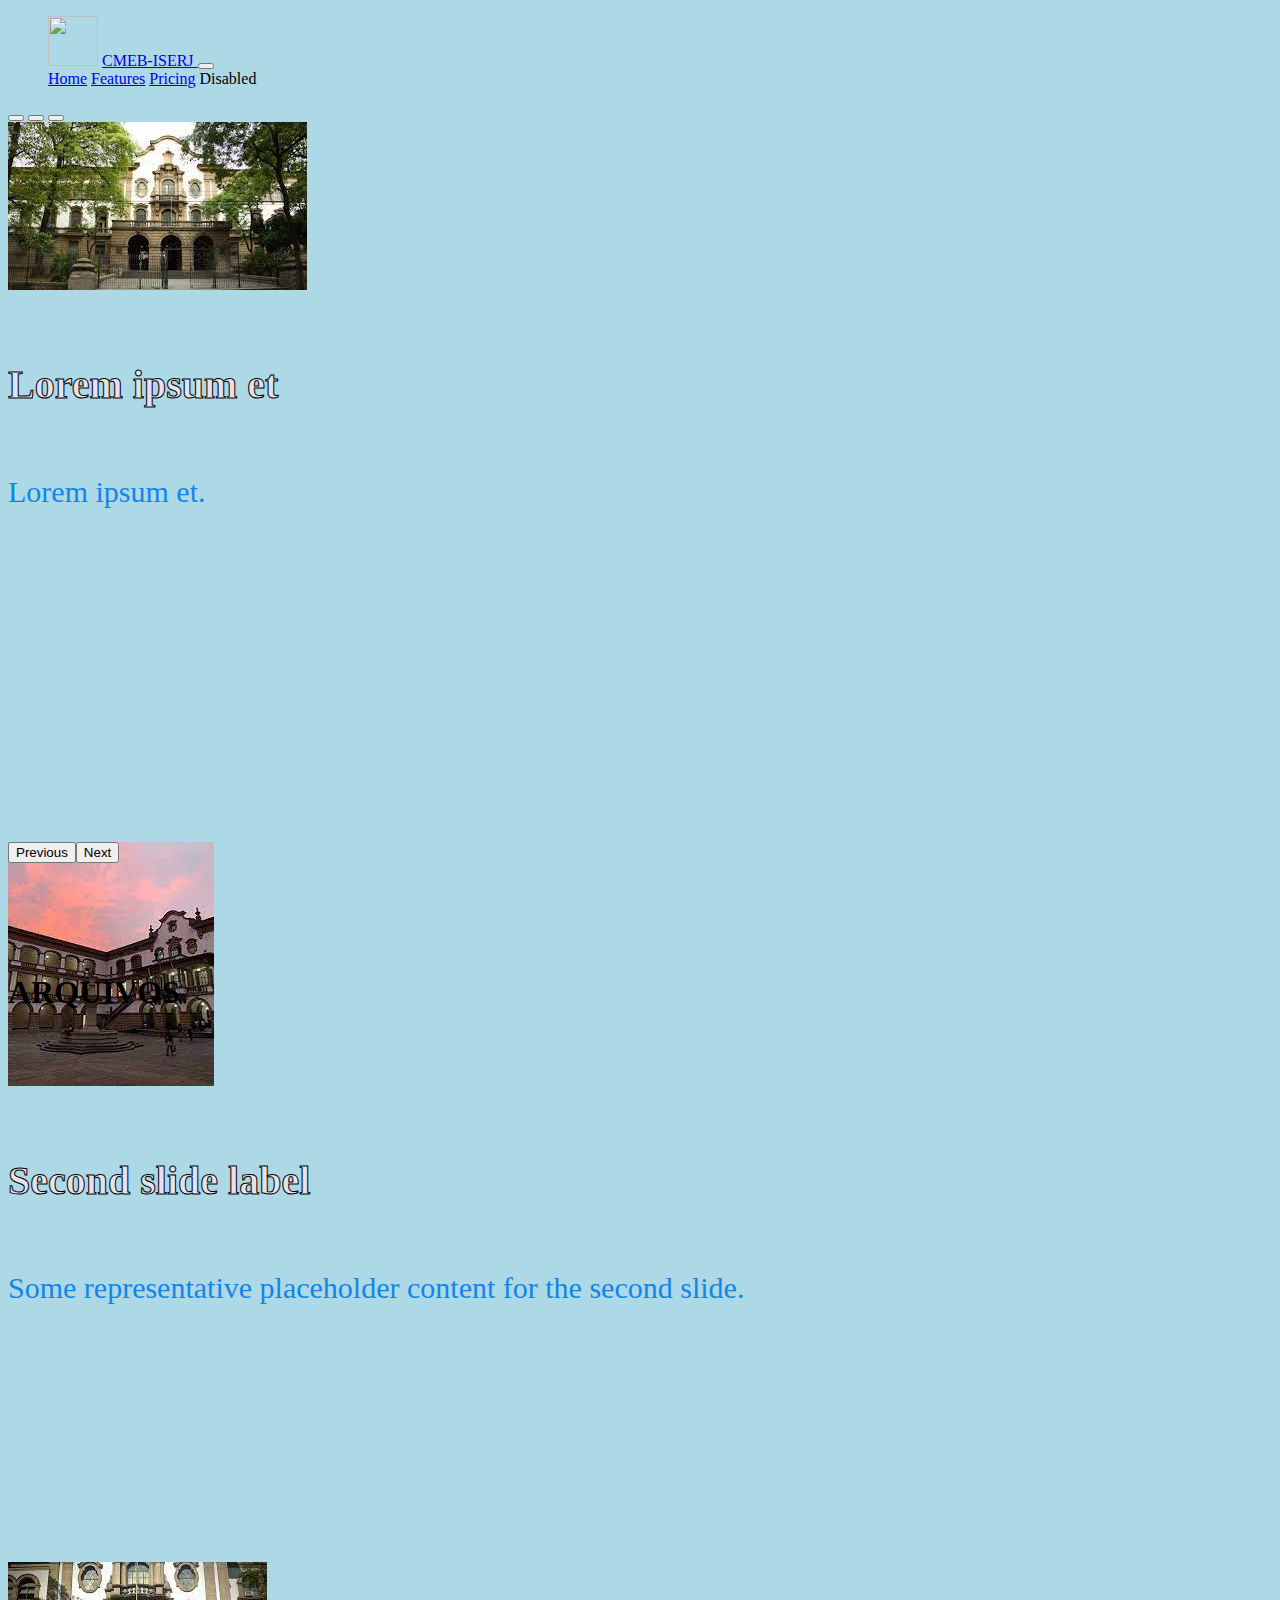
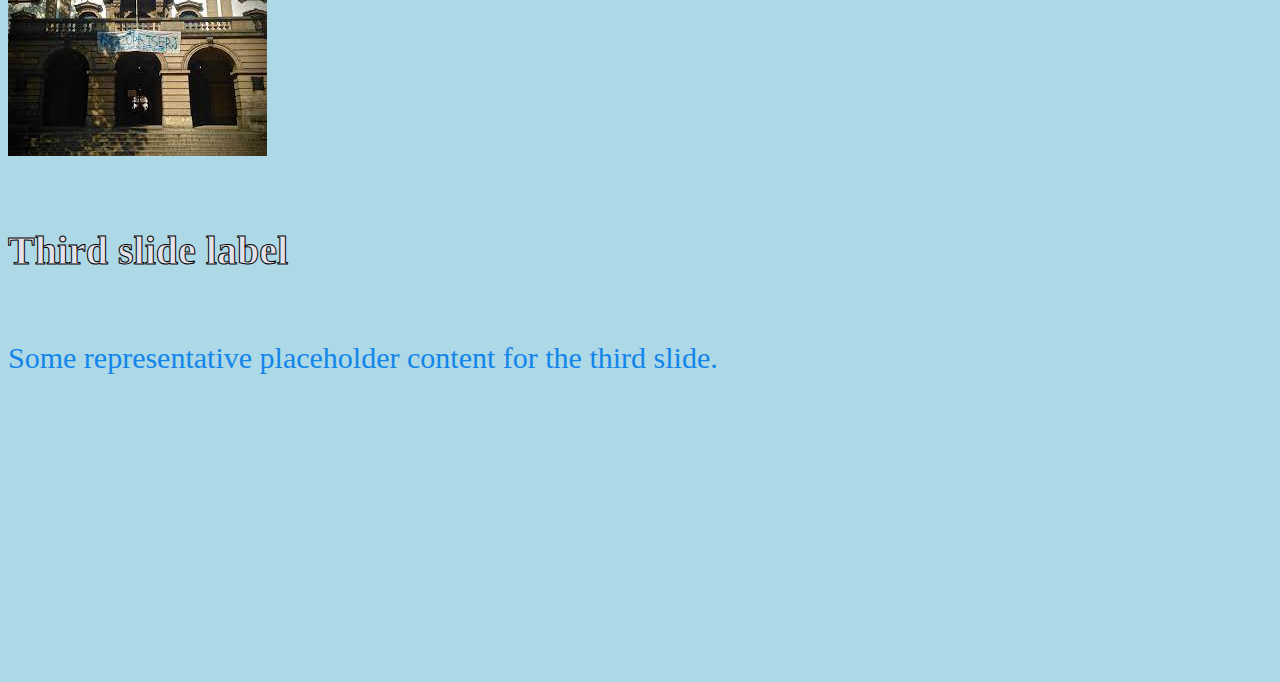
==== cmeb/index.html @ 40f20b03 "added navbear :D" ====
<!doctype html>
<html lang="en">
      <!-- req do bootstrap -->
    <meta charset="utf-8">
    <meta name="viewport" content="width=device-width, initial-scale=1">

    <!-- req do css do bootstrap -->
    <link href="https://cdn.jsdelivr.net/npm/bootstrap@5.1.0/dist/css/bootstrap.min.css" rel="stylesheet" integrity="sha384-KyZXEAg3QhqLMpG8r+8fhAXLRk2vvoC2f3B09zVXn8CA5QIVfZOJ3BCsw2P0p/We" crossorigin="anonymous">

    <!-- req do js do boostrap-->
    <script src="https://cdn.jsdelivr.net/npm/bootstrap@5.1.0/dist/js/bootstrap.bundle.min.js" integrity="sha384-U1DAWAznBHeqEIlVSCgzq+c9gqGAJn5c/t99JyeKa9xxaYpSvHU5awsuZVVFIhvj" crossorigin="anonymous"></script>

  <head>
<link rel="stylesheet" href="style.css">
<nav class="navbar navbar-expand-lg navbar-light bg-light">
  <div class="container-fluid">
    <ul class="navbar-nav mx-auto">
    <img src="images/5.png" width="50" height="50"> <a  class="navbar-brand" href="#">CMEB-ISERJ </a> 
     <button class="navbar-toggler" type="button" data-bs-toggle="collapse" data-bs-target="#navbarNavAltMarkup" aria-controls="navbarNavAltMarkup" aria-expanded="false" aria-label="Toggle navigation">
      <span class="navbar-toggler-icon"></span>
    </button>
    <div class="collapse navbar-collapse" id="navbarNavAltMarkup">
      <div class="navbar-nav">
        <a class="nav-link active" aria-current="page" href="#">Home</a>
        <a class="nav-link" href="#">Features</a>
        <a class="nav-link" href="#">Pricing</a>
        <a class="nav-link disabled">Disabled</a>
      </div>
    </div>
  </div>
</nav>
  </head>
  <body>


      </body>
      <main>
        <div>
          <div><div id="carousel1" class="carousel slide" data-bs-ride="carousel">
  <div class="carousel-indicators">
    <button type="button" data-bs-target="#carouselExampleCaptions" data-bs-slide-to="0" class="active" aria-current="true" aria-label="Slide 1"></button>
    <button type="button" data-bs-target="#carouselExampleCaptions" data-bs-slide-to="1" aria-label="Slide 2"></button>
    <button type="button" data-bs-target="#carouselExampleCaptions" data-bs-slide-to="2" aria-label="Slide 3"></button>
  </div>
 <table> <div class="carousel-inner">
    <div class="carousel-item active">
      <img src="images/1.jpeg" class="d-block w-100" alt="...">
      <div class="carousel-caption d-none d-md-block">
        <h5>Lorem ipsum et</h5>
        <p>Lorem ipsum et.</p>
      </div>
    </div>
    <div class="carousel-item">
      <img src="images/2.jpeg" class="d-block w-100 height:auto;"  alt="...">
      <div class="carousel-caption d-none d-md-block">
        <h5>Second slide label</h5>
        <p>Some representative placeholder content for the second slide.</p>
      </div>
    </div>
    <div class="carousel-item">
      <img src="images/3.jpeg" class="d-block w-100" alt="...">
      <div class="carousel-caption d-none d-md-block">
        <h5>Third slide label</h5>
        <p>Some representative placeholder content for the third slide.</p>
      </div>
    </div>
  </div>
  <button class="carousel-control-prev" type="button" data-bs-target="#carousel1" data-bs-slide="prev">
    <span class="carousel-control-prev-icon" aria-hidden="true"></span>
    <span class="visually-hidden">Previous</span>
  </button>
  <button class="carousel-control-next" type="button" data-bs-target="#carousel1" data-bs-slide="next">
    <span class="carousel-control-next-icon" aria-hidden="true"></span>
    <span class="visually-hidden">Next</span>
  </button>
</table>
  <br/><br/><br/><br/> <br/>
  <h1>ARQUIVOS
    
  </h1>
</div>
        </div>
      </div>
      </main>
</html>
---- cmeb/style.css ----
body {
  background-color: lightblue;
}



.container-fluid {
	padding:0;
}

#carousel1 .carousel-inner, #carousel1 .carousel-item {
	height: 80vh
}
#carousel1 .carousel-caption p {
	font-size: 30px;
	text-align: left;
	color: #1285EA;
}
#carousel1 .carousel-caption h5{
	font-size: 40px;
	text-align: left;
	color: #E6E2EB;
	-webkit-text-stroke: 1px black;
}
#carousel1 .carousel-item{
	background-image: radial-gradient (circle, black, transparent);
}
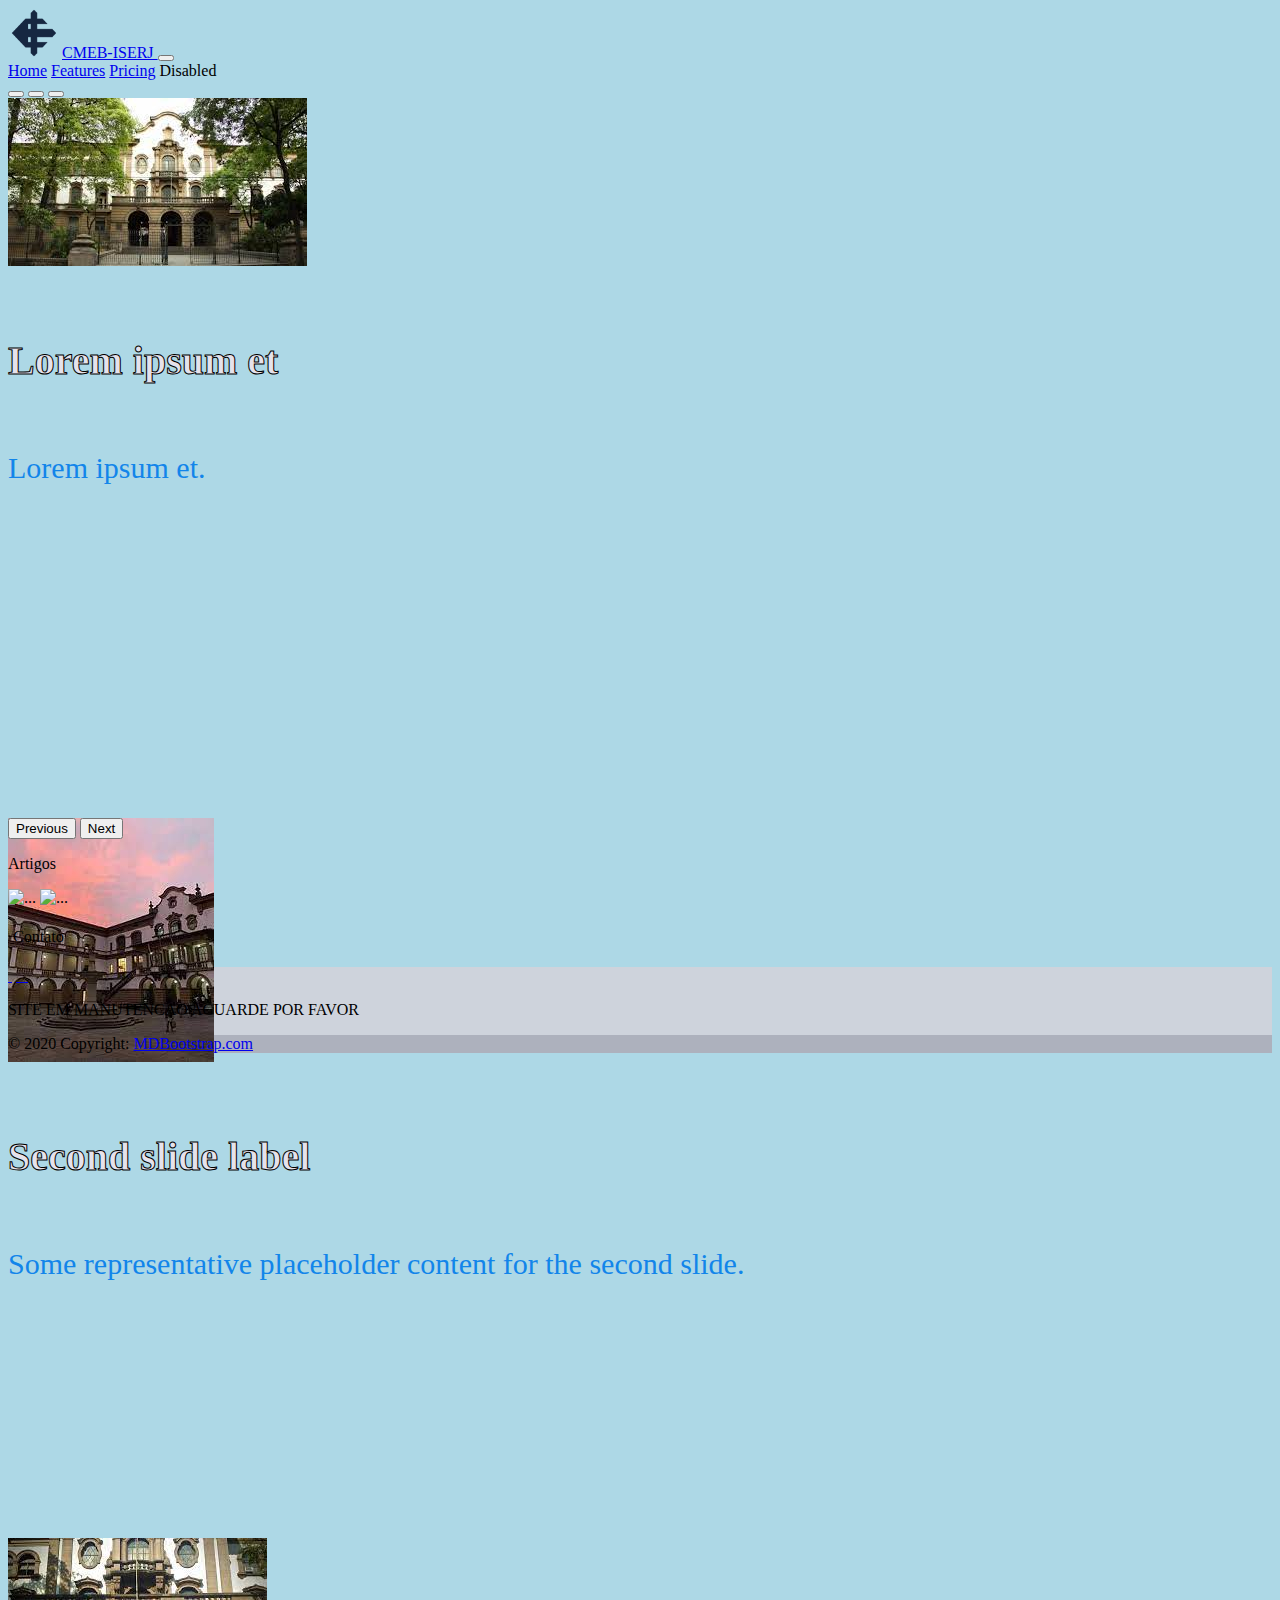
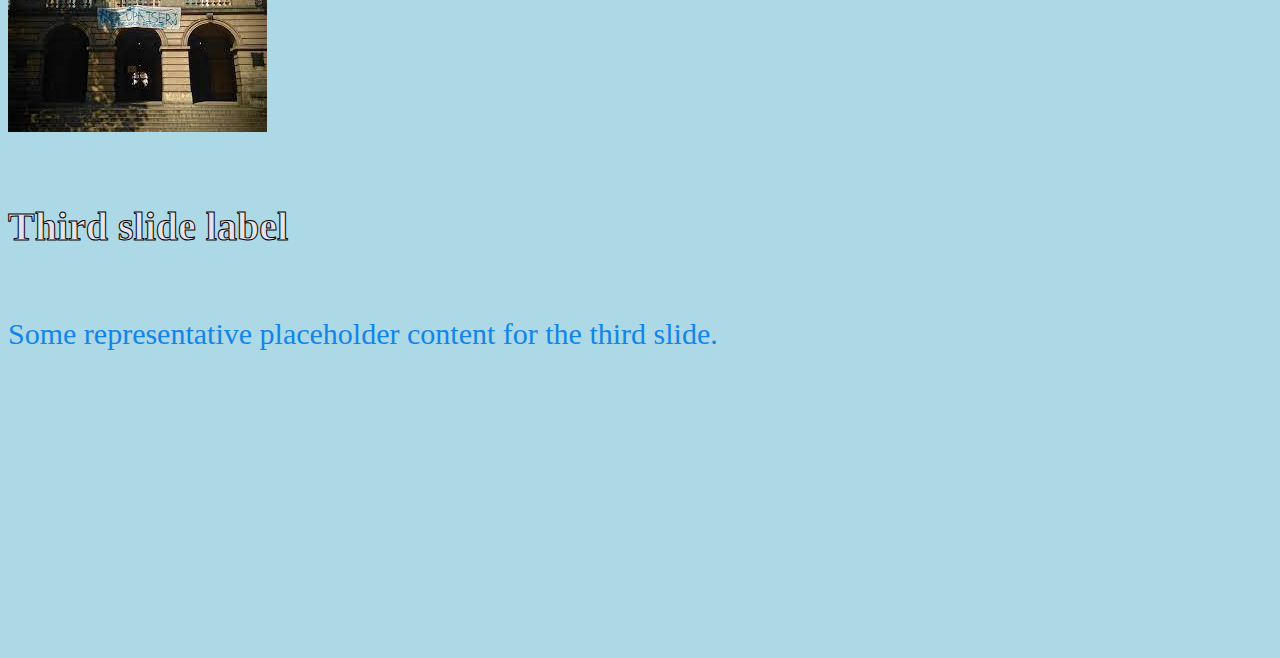
==== commit ae70647c: "added footer + carrousel fixes" ====
--- a/cmeb/index.html
+++ b/cmeb/index.html
@@ -10,11 +10,13 @@
     <!-- req do js do boostrap-->
     <script src="https://cdn.jsdelivr.net/npm/bootstrap@5.1.0/dist/js/bootstrap.bundle.min.js" integrity="sha384-U1DAWAznBHeqEIlVSCgzq+c9gqGAJn5c/t99JyeKa9xxaYpSvHU5awsuZVVFIhvj" crossorigin="anonymous"></script>
 
+    <i class="fab fa-mdb"></i>
+    <i class="fab fa-facebook"></i>
+
   <head>
 <link rel="stylesheet" href="style.css">
 <nav class="navbar navbar-expand-lg navbar-light bg-light">
   <div class="container-fluid">
-    <ul class="navbar-nav mx-auto">
     <img src="images/5.png" width="50" height="50"> <a  class="navbar-brand" href="#">CMEB-ISERJ </a> 
      <button class="navbar-toggler" type="button" data-bs-toggle="collapse" data-bs-target="#navbarNavAltMarkup" aria-controls="navbarNavAltMarkup" aria-expanded="false" aria-label="Toggle navigation">
       <span class="navbar-toggler-icon"></span>
@@ -33,7 +35,7 @@
   <body>
 
 
-      </body>
+      
       <main>
         <div>
           <div><div id="carousel1" class="carousel slide" data-bs-ride="carousel">
@@ -42,7 +44,7 @@
     <button type="button" data-bs-target="#carouselExampleCaptions" data-bs-slide-to="1" aria-label="Slide 2"></button>
     <button type="button" data-bs-target="#carouselExampleCaptions" data-bs-slide-to="2" aria-label="Slide 3"></button>
   </div>
- <table> <div class="carousel-inner">
+  <td> <div class="carousel-inner">
     <div class="carousel-item active">
       <img src="images/1.jpeg" class="d-block w-100" alt="...">
       <div class="carousel-caption d-none d-md-block">
@@ -72,14 +74,88 @@
   <button class="carousel-control-next" type="button" data-bs-target="#carousel1" data-bs-slide="next">
     <span class="carousel-control-next-icon" aria-hidden="true"></span>
     <span class="visually-hidden">Next</span>
-  </button>
-</table>
-  <br/><br/><br/><br/> <br/>
-  <h1>ARQUIVOS
-    
-  </h1>
+  </button> 
+  
 </div>
         </div>
       </div>
-      </main>
+     
+      <div class=container4>
+        <p> Artigos</p>
+      </div>
+      <img src="..." class="rounded float-left" alt="...">
+<img src="..." class="rounded float-right" alt="...">
+<table border="1" class=table1>
+  <tr><td><p>Contato </p></td></tr>
+</table>
+
+<!-- Footer -->
+<footer class="bg-dark text-center text-white" style="background-color: rgba(206, 211, 220, 1.0);">
+  <!-- Grid container -->
+  <div class="container p-4">
+    <!-- Section: Social media -->
+    <section class="mb-4">
+      <!-- Facebook -->
+      <a class="btn btn-outline-light btn-floating m-1" href="#!" role="button"
+        >  <img src="">
+      </a>
+
+      <!-- Twitter -->
+      <a class="btn btn-outline-light btn-floating m-1" href="#!" role="button"
+        > <img src=""></a>
+
+      <!-- Google -->
+      <a class="btn btn-outline-light btn-floating m-1" href="#!" role="button"
+        > <img src=""> </a>
+
+      <!-- Instagram -->
+      <a class="btn btn-outline-light btn-floating m-1" href="#!" role="button"
+        > <img src=""> </a>
+
+      <!-- Linkedin -->
+      <a class="btn btn-outline-light btn-floating m-1" href="#!" role="button"
+        > <img src=""> </a>
+
+      <!-- Github -->
+      <a class="btn btn-outline-light btn-floating m-1" href="#!" role="button"
+        > <img src=""> </a>
+    </section>
+    <!-- Section: Social media -->
+
+    
+        
+
+    <!-- Section: Text -->
+    <section class="mb-4">
+      <p>
+       SITE EM MANUTENCAO AGUARDE POR FAVOR
+      </p>
+    </section>
+   <!-- Section: Text -->
+
+
+
+        <!--Grid column-->
+      </div>
+      <!--Grid row-->
+    </section>
+    <!-- Section: Links -->
+  </div>
+  <!-- Grid container -->
+
+  <!-- Copyright -->
+  <div class="text-center p-3" style="background-color: rgba(46, 45, 66, 0.2);">
+    © 2020 Copyright:
+    <a class="text-white" href="https://mdbootstrap.com/">MDBootstrap.com</a>
+  </div>
+  <!-- Copyright -->
+</footer>
+<!-- Footer -->
+
+
+
+
+
+    </body>
+      </main> 
 </html>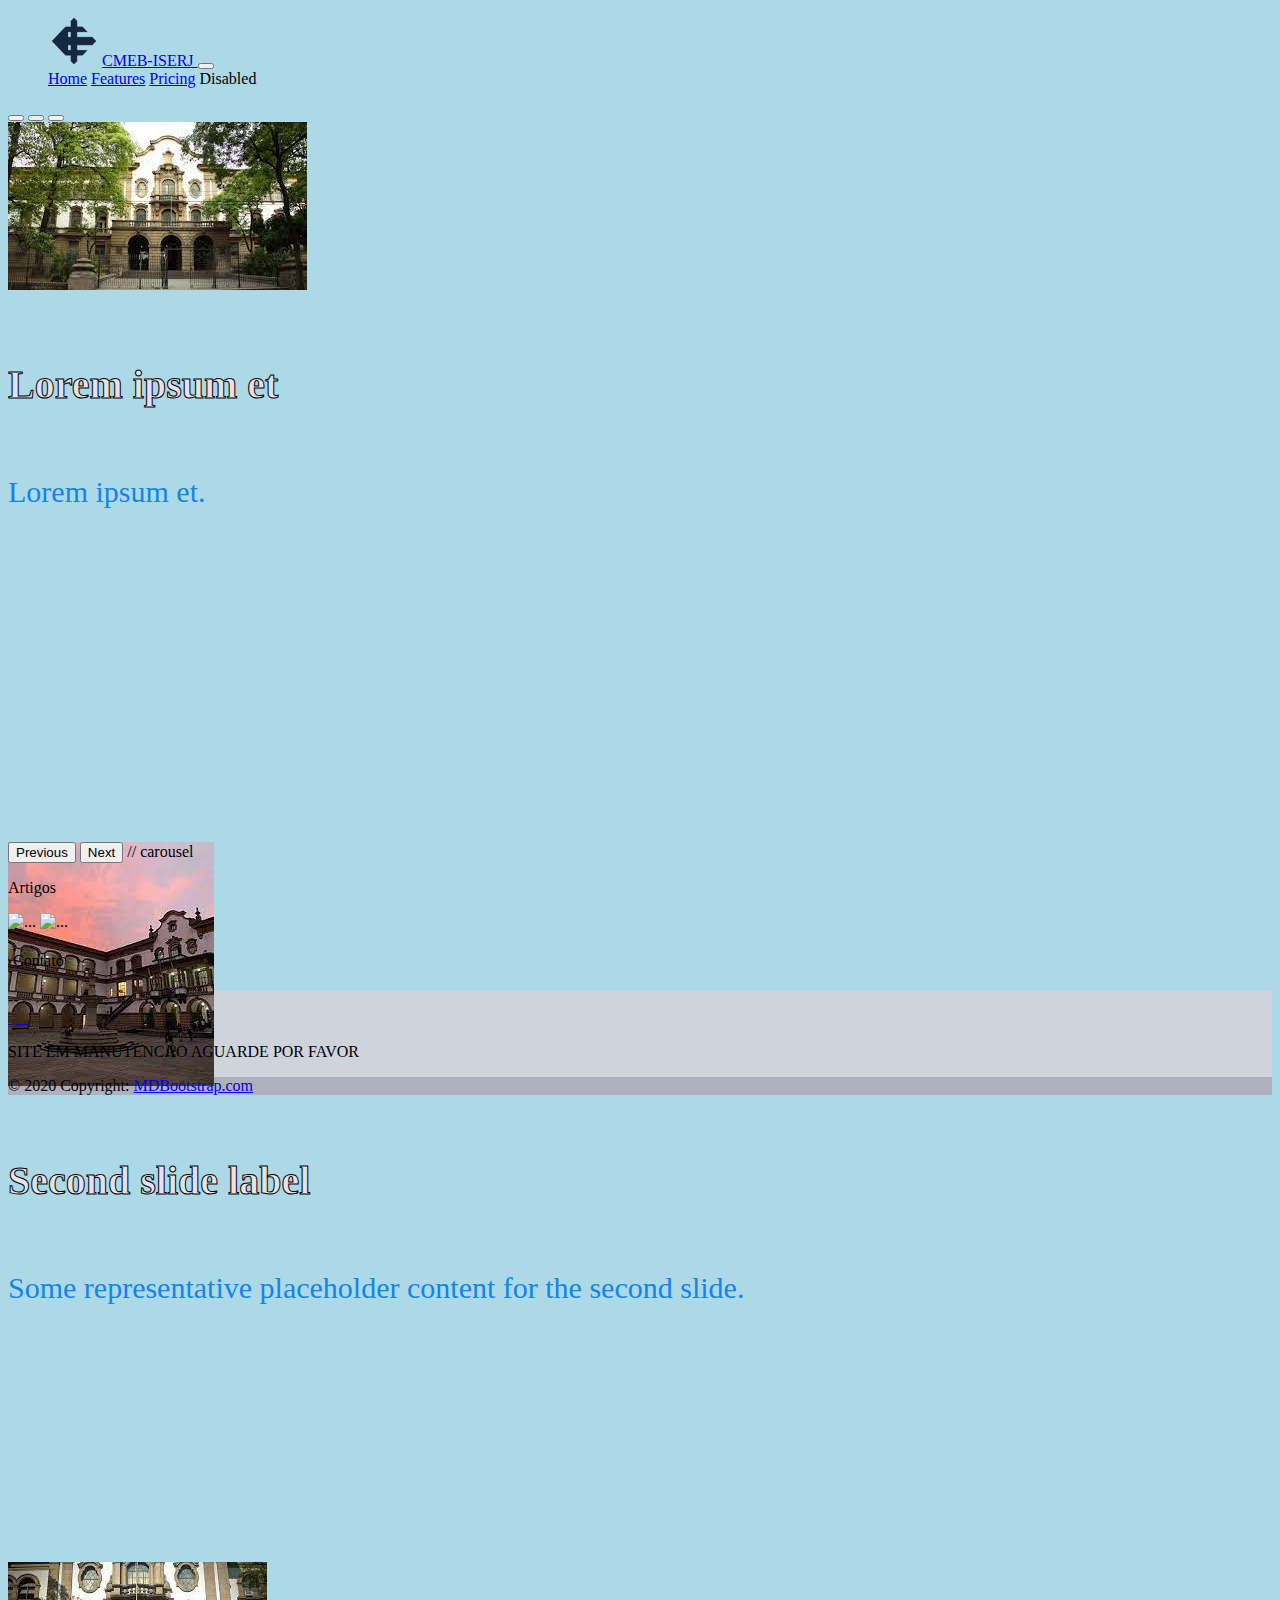
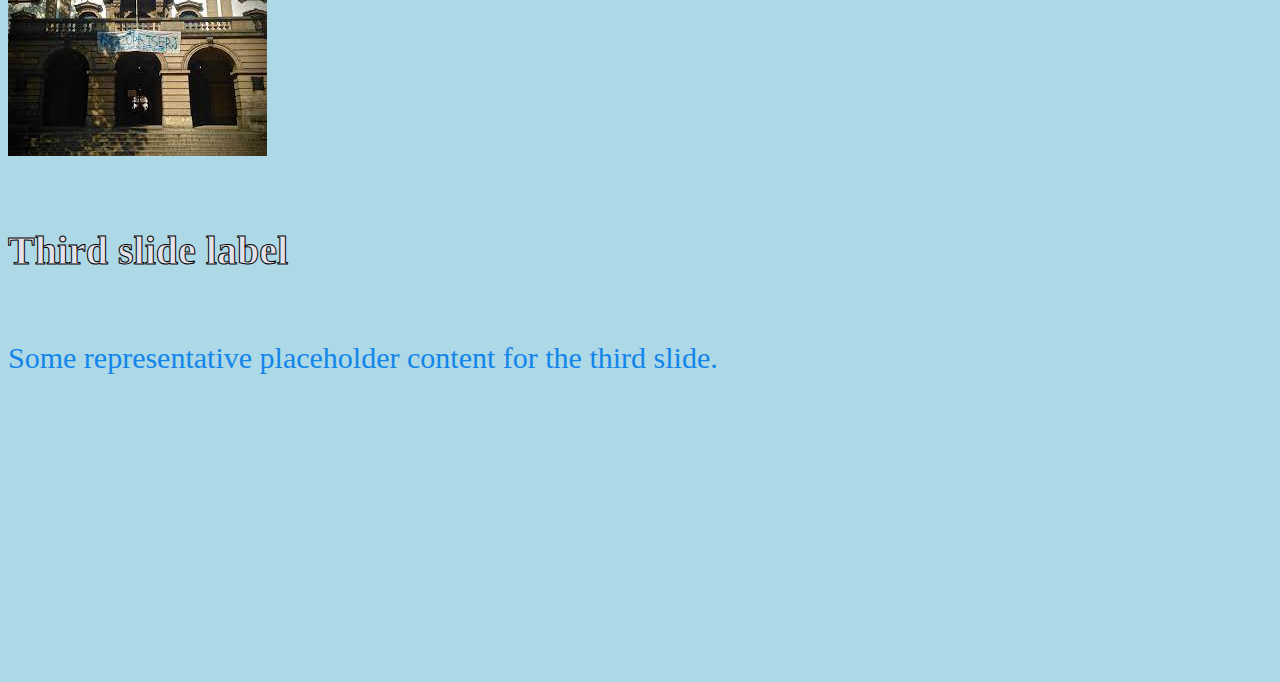
==== commit f1578d80: "bad navbar bad code bad programmer" ====
--- a/cmeb/index.html
+++ b/cmeb/index.html
@@ -17,6 +17,7 @@
 <link rel="stylesheet" href="style.css">
 <nav class="navbar navbar-expand-lg navbar-light bg-light">
   <div class="container-fluid">
+    <ul class="navbar-nav mx-auto">
     <img src="images/5.png" width="50" height="50"> <a  class="navbar-brand" href="#">CMEB-ISERJ </a> 
      <button class="navbar-toggler" type="button" data-bs-toggle="collapse" data-bs-target="#navbarNavAltMarkup" aria-controls="navbarNavAltMarkup" aria-expanded="false" aria-label="Toggle navigation">
       <span class="navbar-toggler-icon"></span>
@@ -75,7 +76,7 @@
     <span class="carousel-control-next-icon" aria-hidden="true"></span>
     <span class="visually-hidden">Next</span>
   </button> 
-  
+  // carousel
 </div>
         </div>
       </div>
@@ -91,7 +92,7 @@
 
 <!-- Footer -->
 <footer class="bg-dark text-center text-white" style="background-color: rgba(206, 211, 220, 1.0);">
-  <!-- Grid container -->
+  <!-- Grid container -->--
   <div class="container p-4">
     <!-- Section: Social media -->
     <section class="mb-4">
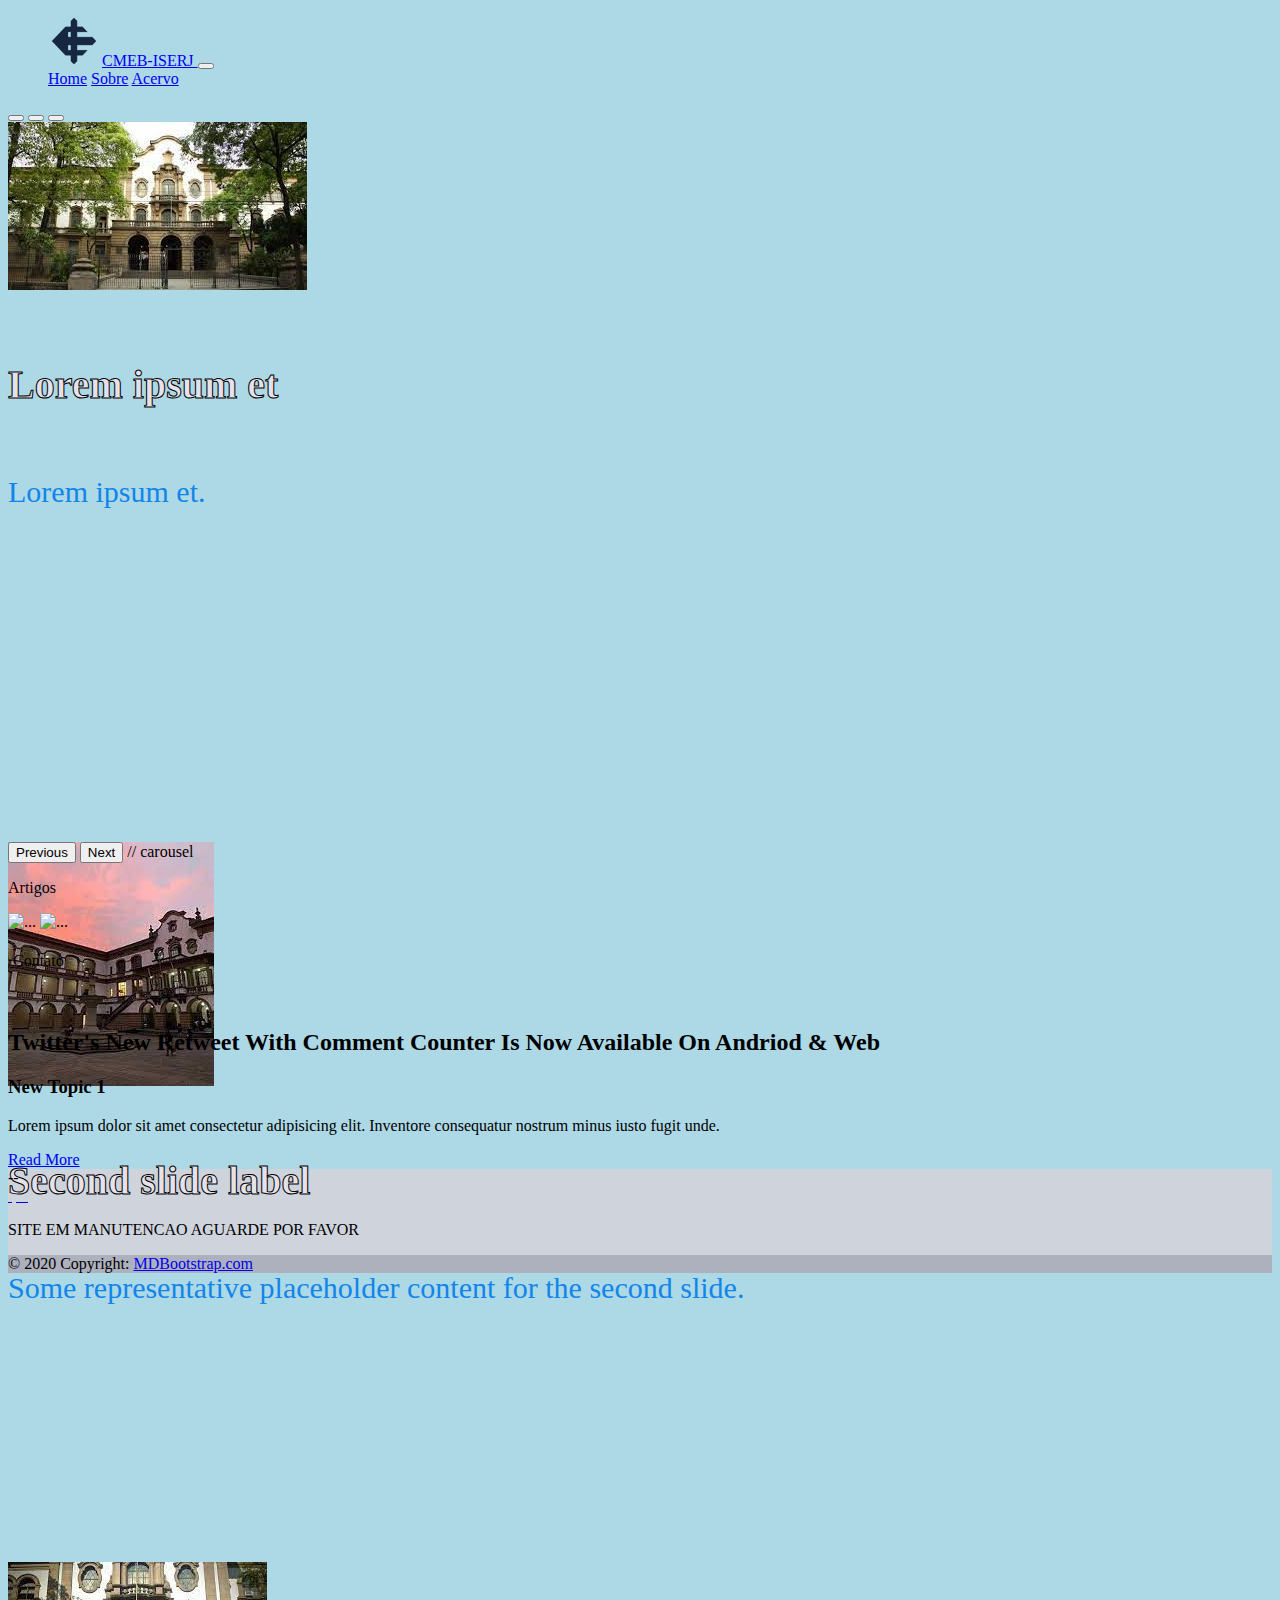
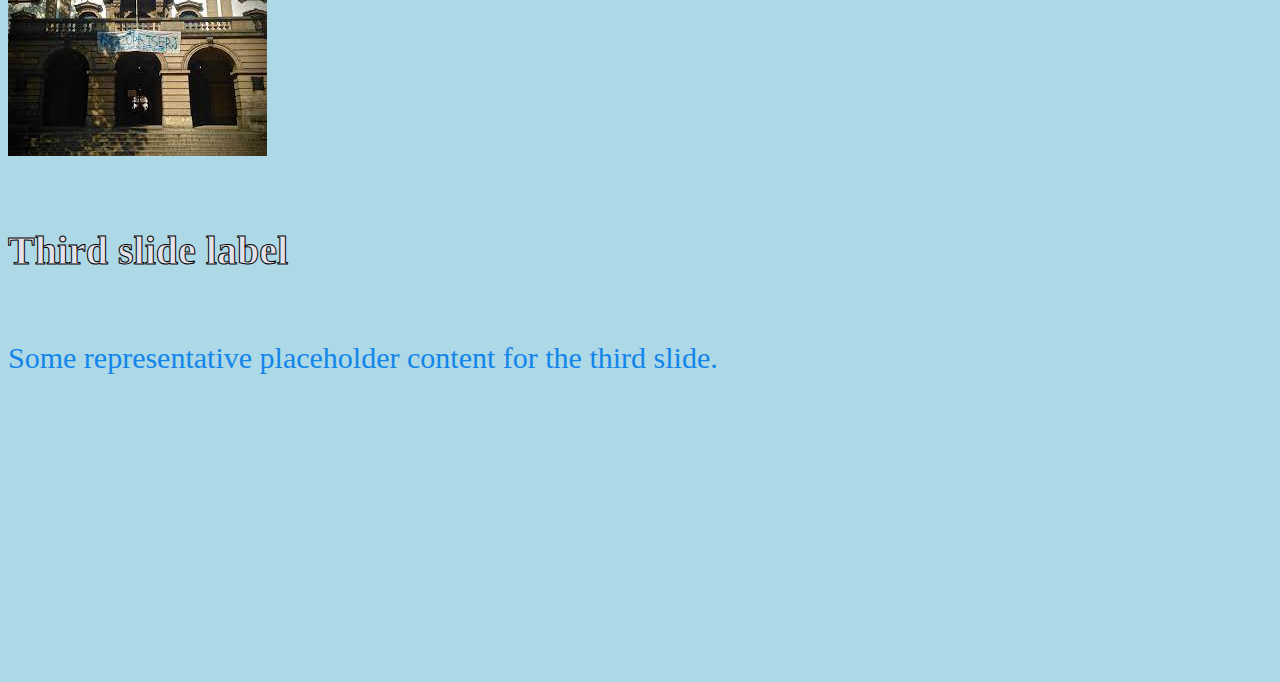
==== commit 2cf6766f: "Add files via upload" ====
--- a/cmeb/index.html
+++ b/cmeb/index.html
@@ -10,9 +10,6 @@
     <!-- req do js do boostrap-->
     <script src="https://cdn.jsdelivr.net/npm/bootstrap@5.1.0/dist/js/bootstrap.bundle.min.js" integrity="sha384-U1DAWAznBHeqEIlVSCgzq+c9gqGAJn5c/t99JyeKa9xxaYpSvHU5awsuZVVFIhvj" crossorigin="anonymous"></script>
 
-    <i class="fab fa-mdb"></i>
-    <i class="fab fa-facebook"></i>
-
   <head>
 <link rel="stylesheet" href="style.css">
 <nav class="navbar navbar-expand-lg navbar-light bg-light">
@@ -24,19 +21,16 @@
     </button>
     <div class="collapse navbar-collapse" id="navbarNavAltMarkup">
       <div class="navbar-nav">
-        <a class="nav-link active" aria-current="page" href="#">Home</a>
-        <a class="nav-link" href="#">Features</a>
-        <a class="nav-link" href="#">Pricing</a>
-        <a class="nav-link disabled">Disabled</a>
+        <a class="nav-link active" aria-current="page" href="/index.html">Home</a>
+        <a class="nav-link" href="/acervo.html">Sobre</a>
+        <a class="nav-link" href="#">Acervo</a>
       </div>
     </div>
   </div>
 </nav>
   </head>
   <body>
-
-
-      
+    
       <main>
         <div>
           <div><div id="carousel1" class="carousel slide" data-bs-ride="carousel">
@@ -77,6 +71,9 @@
     <span class="visually-hidden">Next</span>
   </button> 
   // carousel
+
+
+
 </div>
         </div>
       </div>
@@ -89,6 +86,20 @@
 <table border="1" class=table1>
   <tr><td><p>Contato </p></td></tr>
 </table>
+
+
+                <div class = "hot-topic">
+                    <img src = "images/banner-news-2.jpg" alt = "">
+
+                    <div class = "hot-topic-content">
+                        <h2>Twitter's New Retweet With Comment Counter Is Now Available On Andriod & Web</h2>
+
+                        <h3>New Topic 1</h3>
+                        <p>Lorem ipsum dolor sit amet consectetur adipisicing elit. Inventore consequatur nostrum minus iusto fugit unde.</p>
+                        <a href = "#">Read More</a>
+                    </div>
+                </div>
+
 
 <!-- Footer -->
 <footer class="bg-dark text-center text-white" style="background-color: rgba(206, 211, 220, 1.0);">
